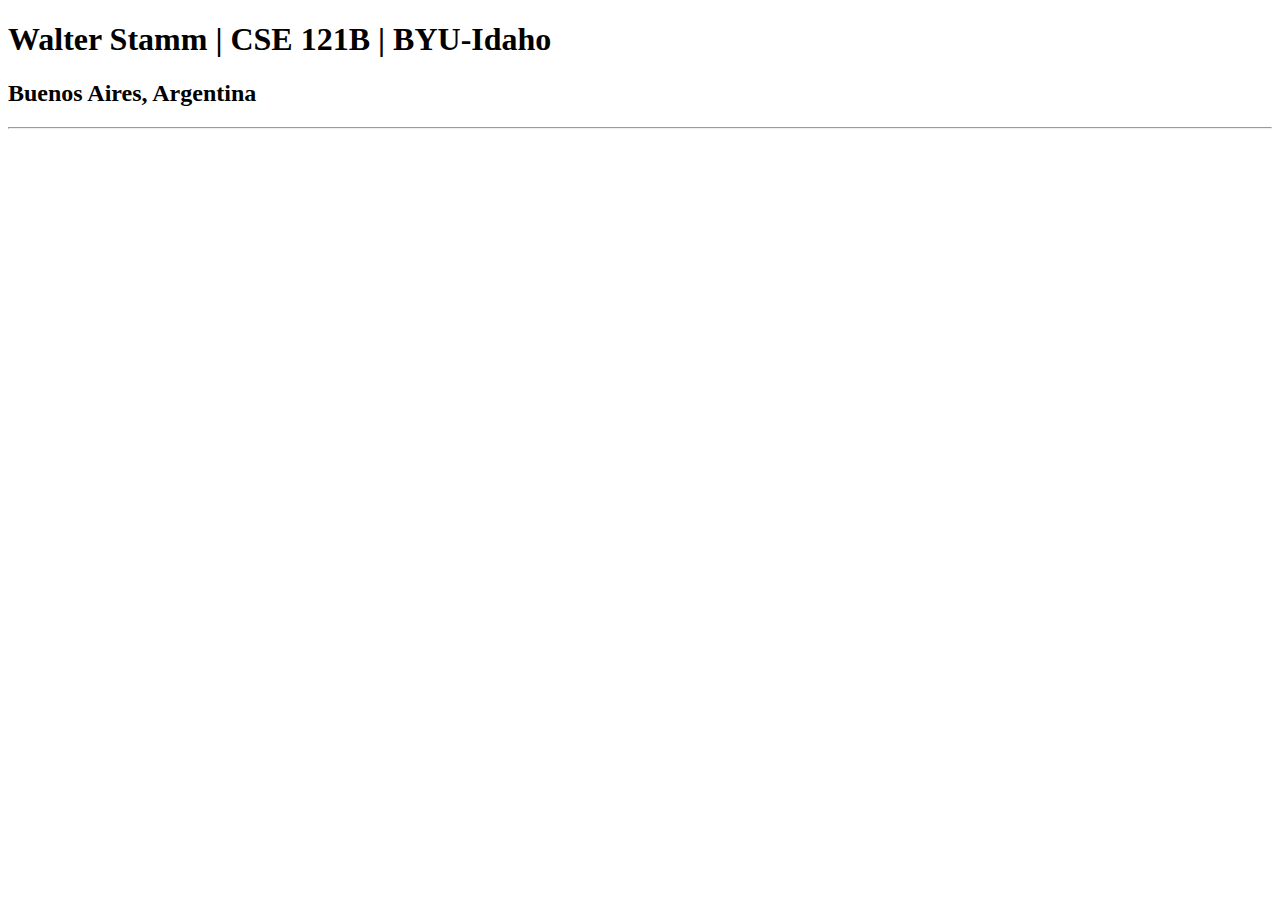
==== index.html @ 5c97e2eb "Create index.html" ====
<!DOCTYPE html>
<html lang="en">
<head>
    <meta charset="UTF-8">
    <meta name="viewport" content="width=device-width, initial-scale=1.0">
    <title>Walter Stamm | CSE 121B | BYU-Idaho </title>
</head>
<body>
    <h1>Walter Stamm | CSE 121B | BYU-Idaho</h1>
    <h2>Buenos Aires, Argentina</h2>
    <hr>
</body>
</html>
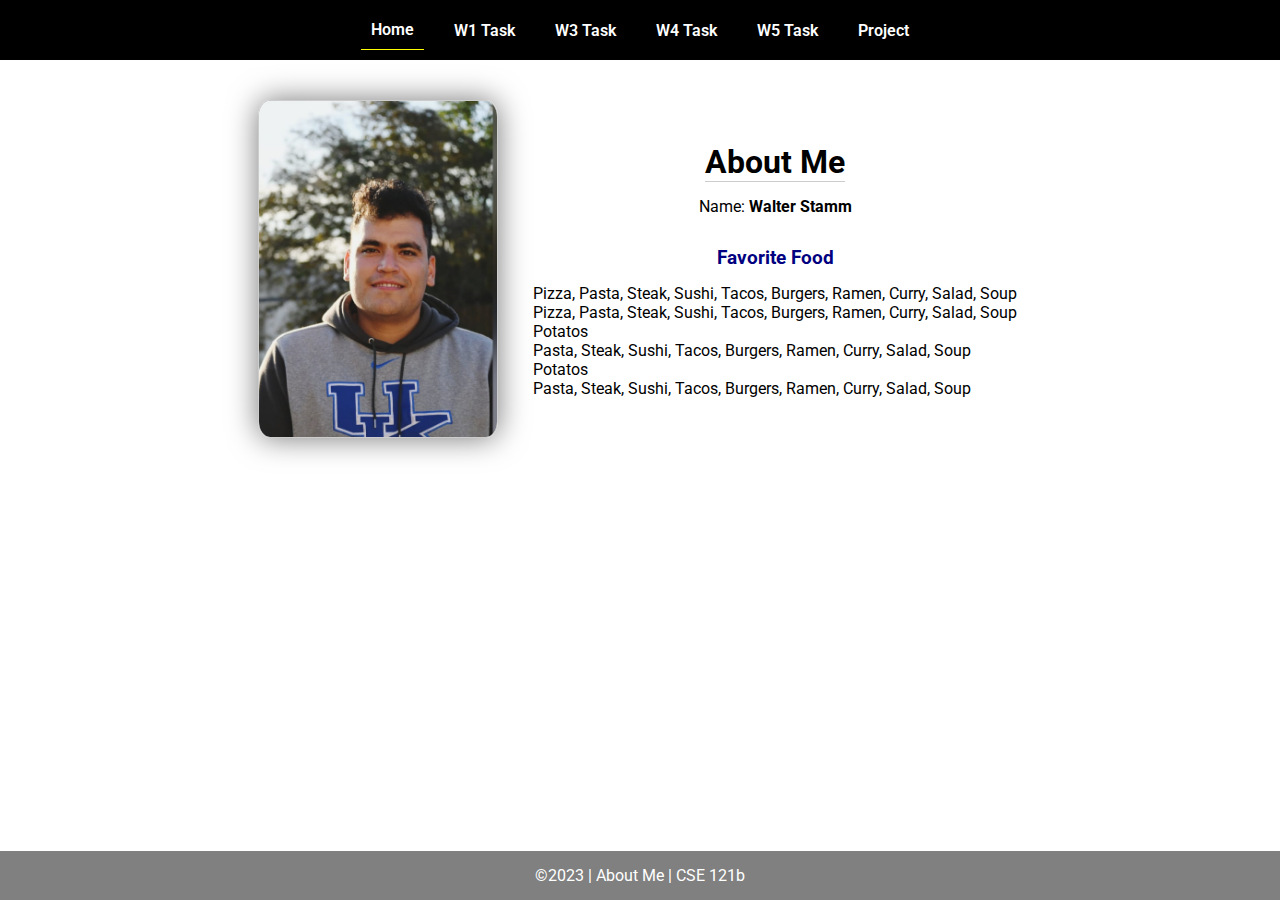
==== commit 977639c5: "ready" ====
--- a/index.html
+++ b/index.html
@@ -1,13 +1,45 @@
 <!DOCTYPE html>
 <html lang="en">
+
 <head>
-    <meta charset="UTF-8">
-    <meta name="viewport" content="width=device-width, initial-scale=1.0">
-    <title>Walter Stamm | CSE 121B | BYU-Idaho </title>
+  <meta charset="UTF-8">
+  <meta name="viewport" content="width=device-width, initial-scale=1.0">
+  <title>About Me | CSE 121b | W02: Programming Tasks</title>
+  <link rel="preconnect" href="https://fonts.googleapis.com">
+  <link rel="preconnect" href="https://fonts.gstatic.com" crossorigin>
+  <link href="https://fonts.googleapis.com/css2?family=Roboto:wght@400;600&display=swap"
+    rel="stylesheet">
+  <link rel="stylesheet" href="styles/main.css">
 </head>
+
 <body>
-    <h1>Walter Stamm | CSE 121B | BYU-Idaho</h1>
-    <h2>Buenos Aires, Argentina</h2>
-    <hr>
+  <nav>
+    <ul id="menu">
+      <li><a id="toggleMenu">&equiv;</a></li>
+      <li><a href="index.html" class="active">Home</a></li>
+      <li><a href="w01-task.html">W1 Task</a></li>
+      <li><a href="w03-task.html">W3 Task</a></li>
+      <li><a href="w04-task.html">W4 Task</a></li>
+      <li><a href="w05-task.html">W5 Task</a></li>
+      <li><a href="project.html">Project</a></li>
+    </ul>
+  </nav>
+  <main id="home">
+    <picture>
+      <img src="images/placeholder.png" alt="Placeholder Image">
+    </picture>
+    <section>
+      <h1>About Me</h1>
+      <div class="info">Name: <span id="name"></span></div>
+      <h2>Favorite Food</h2>
+      <div class="block" id="food"></div>
+    </section>
+  </main>
+  <footer>
+    &copy;<span id="year"></span> | About Me | CSE 121b
+  </footer>
+  <script src="scripts/main.js"></script>
+  <script src="scripts/w02-task.js"></script>
 </body>
+
 </html>--- a/styles/main.css
+++ b/styles/main.css
@@ -0,0 +1,157 @@
+/* Universal Selector */
+* {
+    margin: 0;
+    padding: 0;
+    box-sizing: border-box;
+}
+
+/* HTML Selectors */
+body {
+    font-family: 'Roboto', Helvetica, sans-serif;
+}
+
+nav {
+    background-color: black;
+    width: 100%;
+    position: fixed;
+    top: 0;
+}
+
+nav ul {
+    display: flex;
+    flex-direction: column;
+    align-items: center;
+    max-width: fit-content;
+    margin: 0 auto;
+}
+
+nav ul li {
+    flex: 1 1 auto;
+}
+
+nav ul li:first-child {
+    display: block;
+    font-size: 2rem;
+}
+
+nav ul li:first-child a {
+    padding: 1px 10px;
+}
+
+nav ul li {
+    display: none;
+    list-style: none;
+    margin: 10px;
+}
+
+nav ul li a {
+    display: block;
+    padding: 10px;
+    text-decoration: none;
+    font-weight: 600;
+    color: white;
+    text-align: center;
+}
+
+nav ul li a:hover {
+    background-color: #efefef;
+    color: black;
+}
+
+h1, h2 {
+    text-align: center;
+    margin-bottom: 15px;
+
+}
+
+h1 {
+border-bottom: 1px solid #ccc;
+}
+
+h2 {
+    font-size: 1.2rem;
+    color: navy;
+    text-align: center;
+    margin-top: 30px;
+}
+
+main {
+    margin-top: 125px;
+    display: grid;
+    grid-template-columns: 1fr;
+    grid-gap: 20px;
+    align-items: center;
+    justify-content: center;
+}
+
+picture {
+    margin: 0 auto;
+}
+
+picture img {
+    width: 240px;
+    height: auto;
+    border-radius: 5%;
+    border: 1px solid #ccc;
+    box-shadow: 0 0 30px #777;
+}
+
+section {
+    display: flex;
+    flex-direction: column;
+    align-items: center;
+    margin: 10px
+}
+
+label {
+    margin: 15px 0;
+}
+
+footer {
+    background-color: gray;
+    color: white;
+    padding: 15px;
+    text-align: center;
+    width: 100%;
+    position: fixed;
+    bottom: 0;
+}
+
+/* Class Selectors */
+.active {
+    border-bottom: 1px solid yellow;
+}
+
+.open li {
+    display: block;
+}
+
+.block {
+    display: block;
+}
+
+/* ID Selectors */
+
+/* Media Queries */
+@media only screen and (min-width: 32.5em) {
+    nav ul {
+        flex-direction: row;
+    }
+
+    nav ul li:first-child {
+        display: none;
+    }
+
+    nav ul li {
+        display: block;
+    }
+
+    main {
+        margin: 100px auto 20px;
+        grid-template-columns: 250px 1fr;
+        max-width: -moz-fit-content;
+        max-width: fit-content;
+
+    }
+
+}